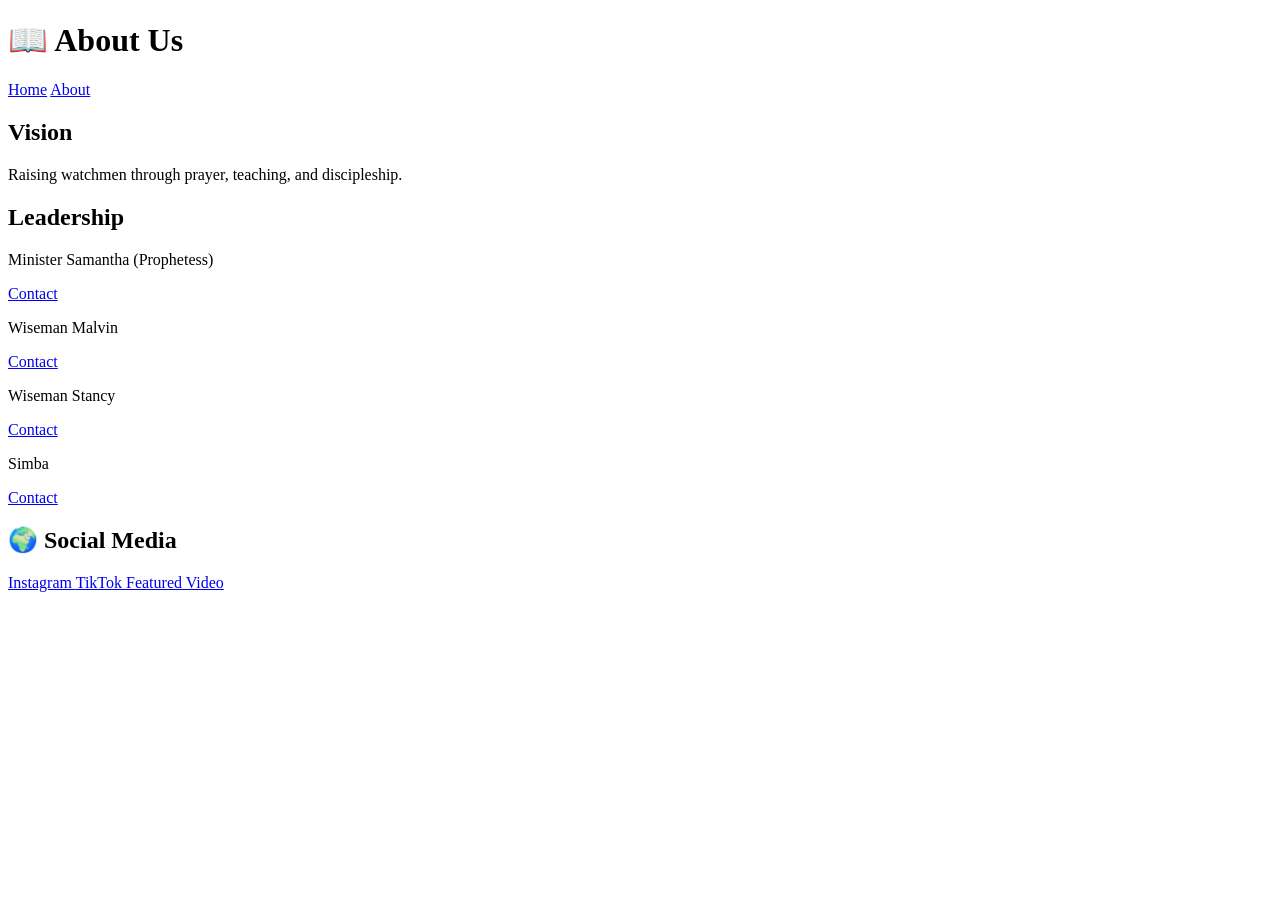
==== info.html @ a309d55b "Create info.html" ====
<!DOCTYPE html>
<html>
<head>
  <meta charset="UTF-8">
  <meta name="viewport" content="width=device-width, initial-scale=1.0">
  <title>About & Links</title>

  <link rel="stylesheet" href="styles.css">
</head>

<body>

<header>
  <h1>📖 About Us</h1>
</header>

<nav>
  <a href="index.html">Home</a>
  <a href="info.html">About</a>
</nav>

<div class="container">

  <div class="card">
    <h2>Vision</h2>
    <p>
      Raising watchmen through prayer, teaching, and discipleship.
    </p>
  </div>

  <div class="card">
    <h2>Leadership</h2>

    <p>Minister Samantha (Prophetess)</p>
    <a class="btn" href="https://wa.me/26773314481">Contact</a>

    <p>Wiseman Malvin</p>
    <a class="btn" href="https://wa.me/26776806270">Contact</a>

    <p>Wiseman Stancy</p>
    <a class="btn" href="https://wa.me/26777187478">Contact</a>

    <p>Simba</p>
    <a class="btn" href="https://wa.me/26777187478">Contact</a>

  </div>

  <div class="card">
    <h2>🌍 Social Media</h2>

    <a class="btn" href="https://www.instagram.com/hood_rockstar_?igsh=bWp3bGdkbWlwd250" target="_blank">
      Instagram
    </a>

    <a class="btn" href="https://www.tiktok.com/@body_of_christ_?_r=1&_t=ZS-95fGxGDqi1t" target="_blank">
      TikTok
    </a>

    <a class="btn" href="https://vt.tiktok.com/ZSHKDHJXu/" target="_blank">
      Featured Video
    </a>

  </div>

</div>

</body>
</html>
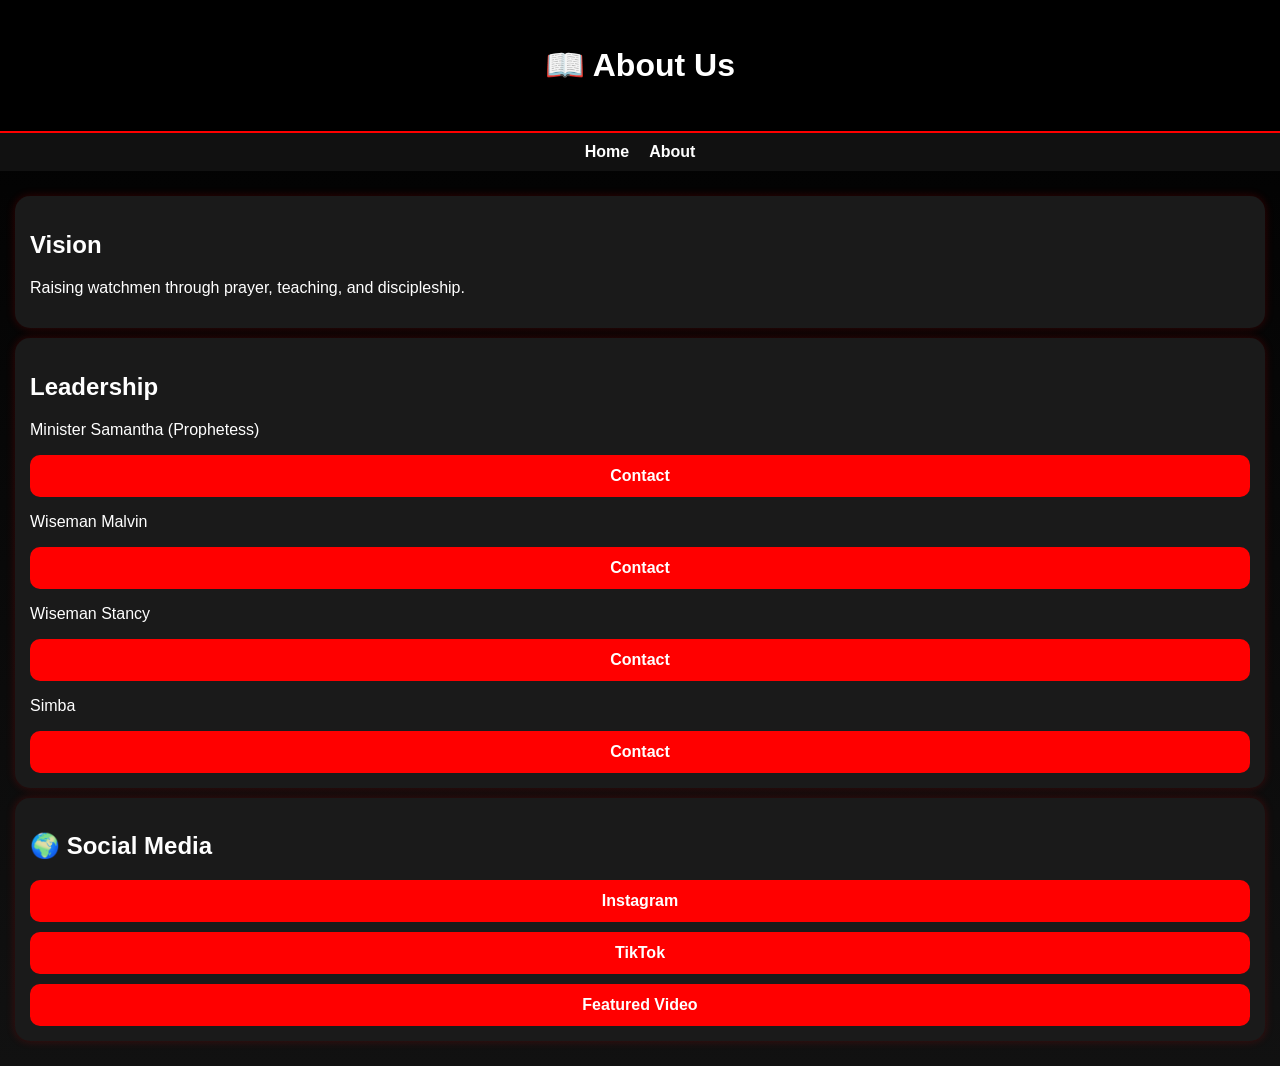
==== commit 7c384009: "Update info.html" ====
--- a/info.html
+++ b/info.html
@@ -48,7 +48,7 @@
   <div class="card">
     <h2>🌍 Social Media</h2>
 
-    <a class="btn" href="https://www.instagram.com/hood_rockstar_?igsh=bWp3bGdkbWlwd250" target="_blank">
+    <a class="btn" href="https://www.instagram.com/bodyofchrist.international?igsh=MW5oMGpveTczY244YQ==" target="_blank">
       Instagram
     </a>
 
--- a/styles.css
+++ b/styles.css
@@ -0,0 +1,107 @@
+body {
+  margin: 0;
+  font-family: Arial;
+  background: linear-gradient(180deg, #000, #111);
+  color: white;
+}
+
+header {
+  text-align: center;
+  padding: 25px;
+  background: black;
+  border-bottom: 2px solid red;
+}
+
+nav {
+  display: flex;
+  justify-content: center;
+  gap: 20px;
+  background: #111;
+  padding: 10px;
+}
+
+nav a {
+  color: white;
+  text-decoration: none;
+  font-weight: bold;
+}
+
+.container {
+  padding: 15px;
+}
+
+.card {
+  background: #1a1a1a;
+  padding: 15px;
+  margin: 10px 0;
+  border-radius: 15px;
+  box-shadow: 0 0 10px rgba(255,0,0,0.2);
+}
+
+.btn {
+  display: block;
+  background: red;
+  padding: 12px;
+  margin-top: 10px;
+  color: white;
+  text-decoration: none;
+  border-radius: 10px;
+  text-align: center;
+  font-weight: bold;
+}
+
+footer {
+  text-align: center;
+  padding: 20px;
+  opacity: 0.5;
+}
+/* PAGE FADE ANIMATION */
+.page {
+  animation: fadeIn 0.4s ease-in-out;
+}
+
+@keyframes fadeIn {
+  from {
+    opacity: 0;
+    transform: translateY(10px);
+  }
+  to {
+    opacity: 1;
+    transform: translateY(0);
+  }
+}
+
+/* CARD ANIMATION */
+.card {
+  animation: popIn 0.5s ease;
+}
+
+@keyframes popIn {
+  from {
+    opacity: 0;
+    transform: scale(0.95);
+  }
+  to {
+    opacity: 1;
+    transform: scale(1);
+  }
+}
+
+/* BUTTON CLICK EFFECT */
+.btn {
+  transition: transform 0.2s ease, background 0.2s ease;
+}
+
+.btn:active {
+  transform: scale(0.96);
+}
+
+/* NAV BUTTON HOVER */
+nav a {
+  transition: 0.2s ease;
+}
+
+nav a:hover {
+  color: red;
+  transform: translateY(-2px);
+}
